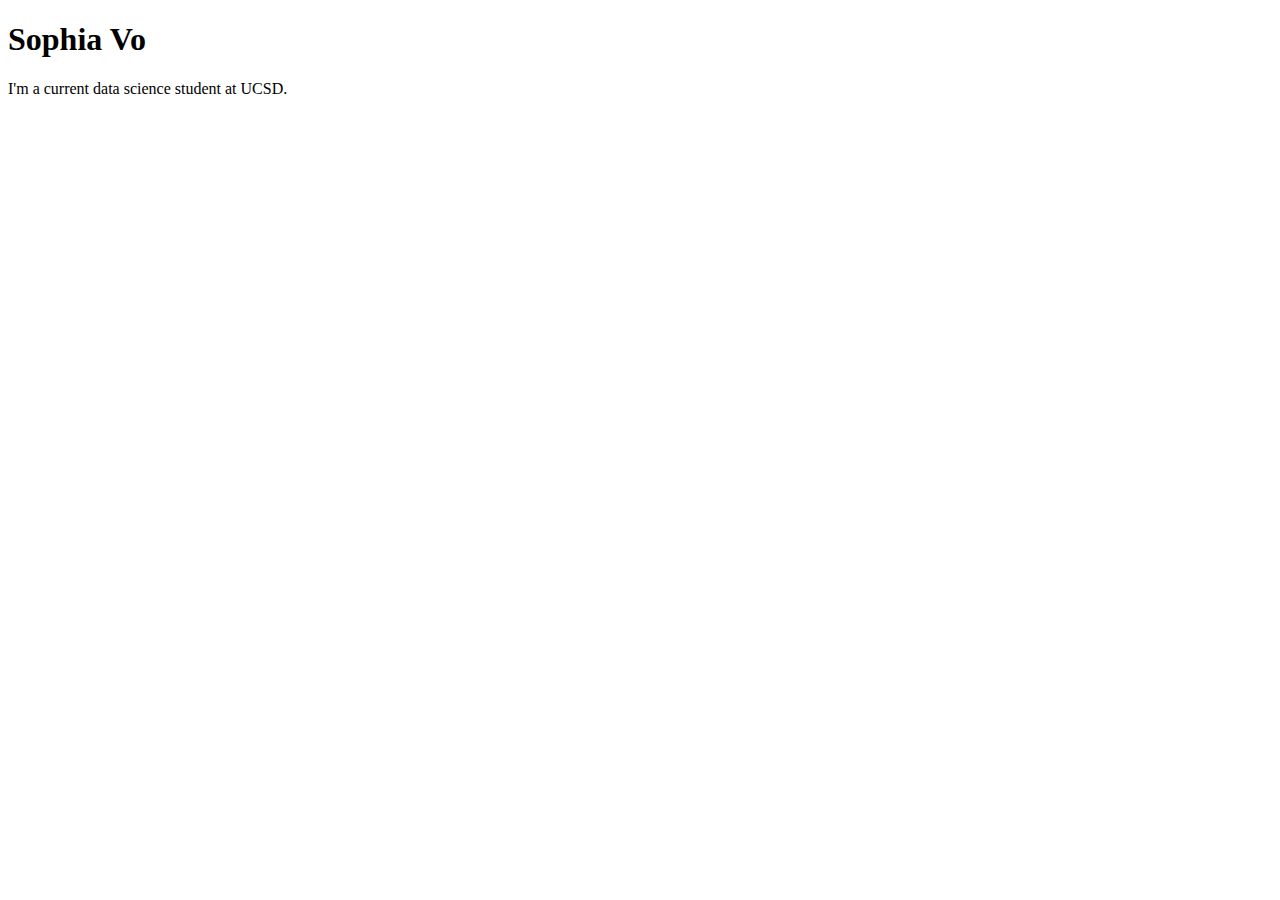
==== index.html @ 2fa9ff9c "Create portfolio website." ====
<!DOCTYPE html>
<html lang="en">
<head>
    <meta charset="UTF-8">
    <meta name="viewport" content="width=device-width, initial-scale=1.0">
    <title>Sophia Vo: Personal site and portfolio</title>
</head>
<body>
    <h1>Sophia Vo</h1>
    <p>I'm a current data science student at UCSD.</p>
</body>
</html>
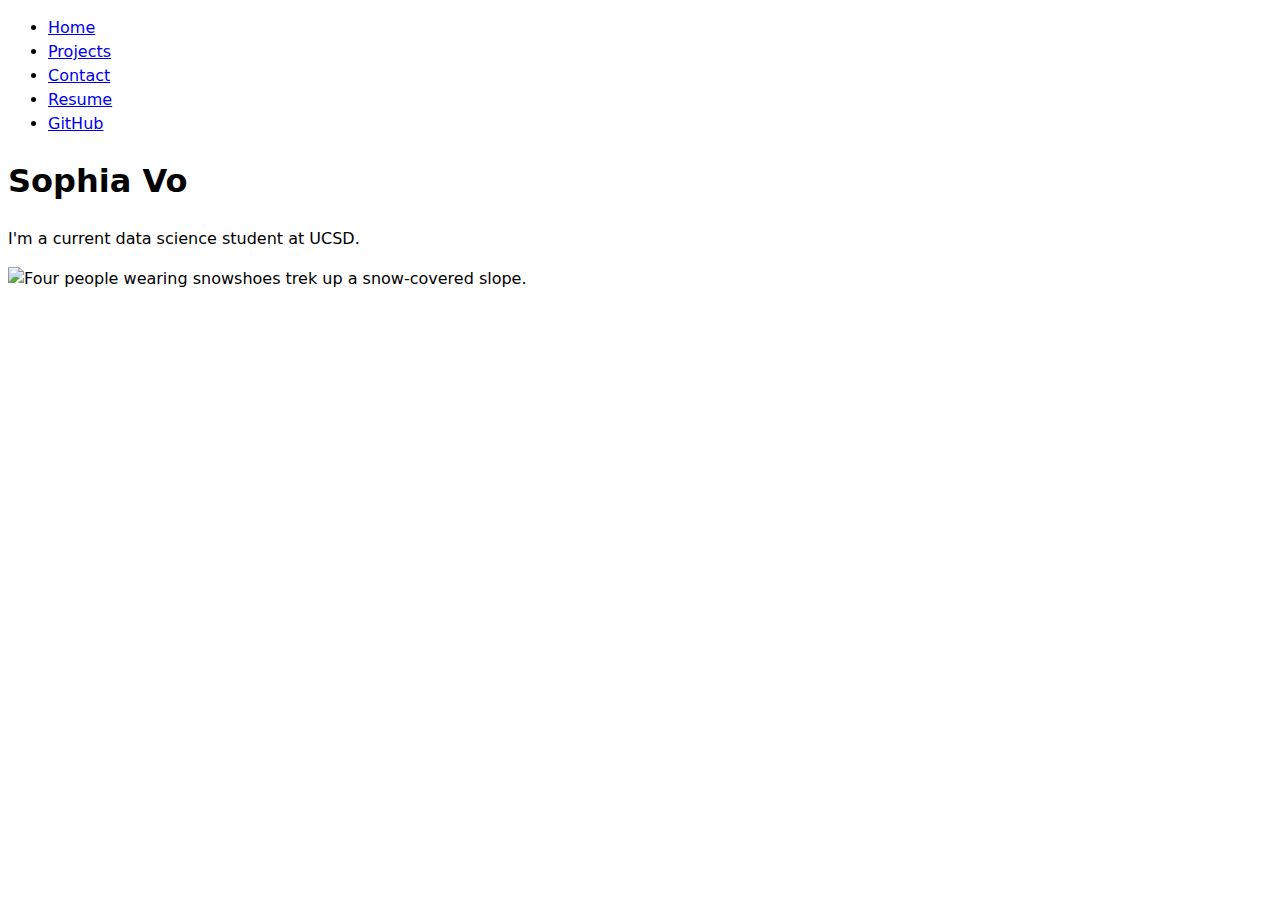
==== commit f703df5b: "Added files." ====
--- a/index.html
+++ b/index.html
@@ -4,9 +4,20 @@
     <meta charset="UTF-8">
     <meta name="viewport" content="width=device-width, initial-scale=1.0">
     <title>Sophia Vo: Personal site and portfolio</title>
+    <link rel="stylesheet" href="style.css">
 </head>
 <body>
+    <nav>
+        <ul>
+            <li><a href="index.html">Home</a></li>      
+            <li><a href="projects/index.html">Projects</a></li> 
+            <li><a href="contact/index.html">Contact</a></li>  
+            <li><a href="resume/index.html">Resume</a></li>
+            <li><a href="https://github.com/sophia-vo" target="_blank">GitHub</a></li>
+        </ul>
+    </nav>
     <h1>Sophia Vo</h1>
     <p>I'm a current data science student at UCSD.</p>
+    <img src="images/lake-alpine.jpg" alt="Four people wearing snowshoes trek up a snow-covered slope.">
 </body>
 </html>--- a/style.css
+++ b/style.css
@@ -0,0 +1,6 @@
+body {
+    /* Set line height to 1.5 times the font size
+         and use the OS’s UI font as the website font
+       */
+    font: 100%/1.5 system-ui;
+  }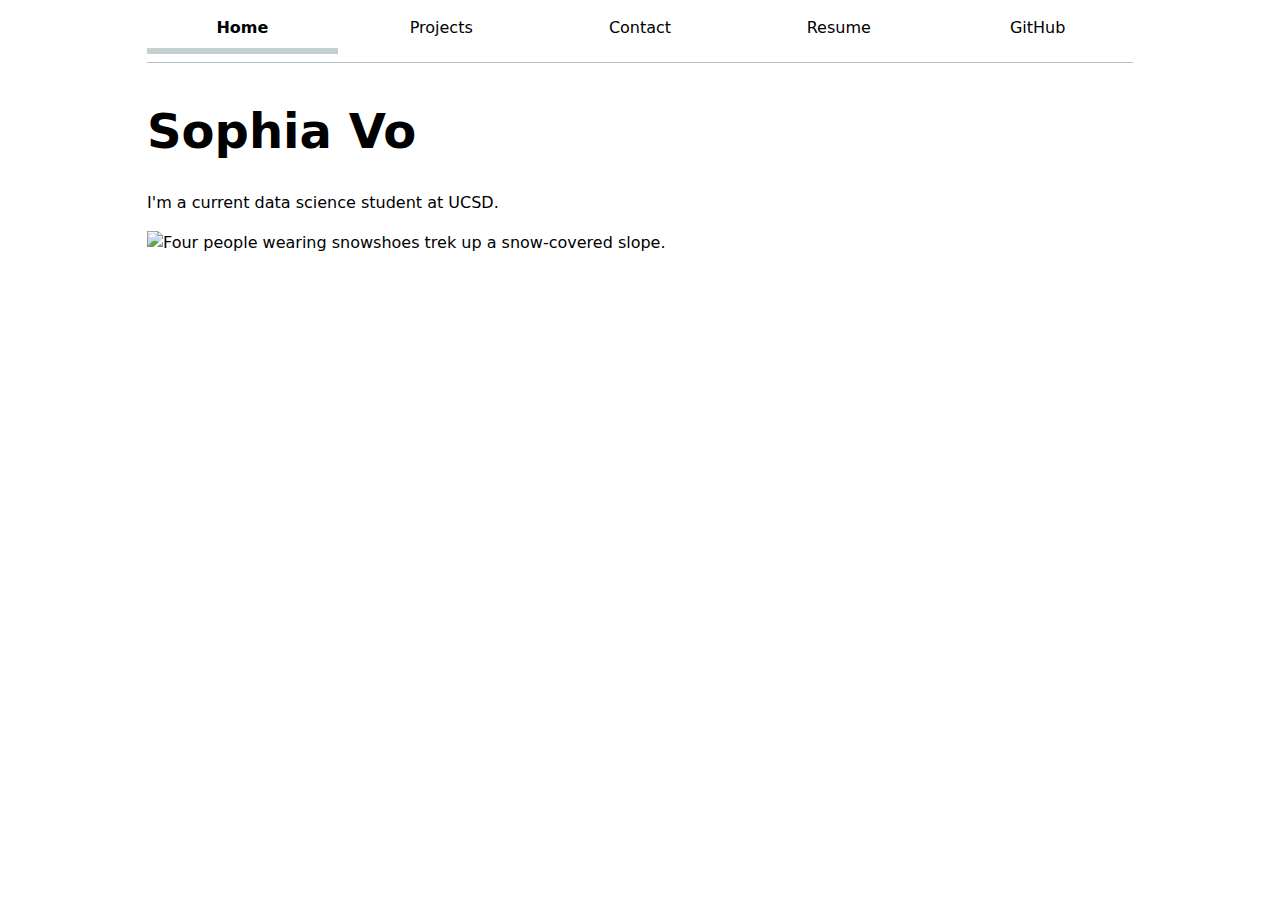
==== commit dfa602fb: "Lab 2" ====
--- a/index.html
+++ b/index.html
@@ -9,7 +9,7 @@
 <body>
     <nav>
         <ul>
-            <li><a href="index.html">Home</a></li>      
+            <li><a href="index.html" class="current">Home</a></li>      
             <li><a href="projects/index.html">Projects</a></li> 
             <li><a href="contact/index.html">Contact</a></li>  
             <li><a href="resume/index.html">Resume</a></li>
@@ -18,6 +18,6 @@
     </nav>
     <h1>Sophia Vo</h1>
     <p>I'm a current data science student at UCSD.</p>
-    <img src="images/lake-alpine.jpg" alt="Four people wearing snowshoes trek up a snow-covered slope.">
+    <img src="images/lake_alpine.png" alt="Four people wearing snowshoes trek up a snow-covered slope.">
 </body>
 </html>--- a/style.css
+++ b/style.css
@@ -3,4 +3,191 @@
          and use the OS’s UI font as the website font
        */
     font: 100%/1.5 system-ui;
-  }+    max-width: 100ch;
+    margin-inline: max(1em, (100% - 100ch) / 2);
+    padding-inline: 1em;
+  }
+  
+nav ul, nav li {
+    display: contents;
+  }
+  
+  
+  nav {
+    display: flex; 
+    gap: 0.5em; 
+    margin-bottom: 1.5em; 
+    border-bottom: 1px solid oklch(80% 3% 200); 
+    padding-bottom: 0.5em;
+  }
+  
+  nav a {
+    flex: 1; 
+    text-decoration: none; 
+    color: inherit; 
+    text-align: center; 
+    padding: 0.5em; 
+    border-bottom: 0.4em solid transparent; 
+  }
+  
+  nav a.current {
+    border-bottom-color: oklch(85% 3% 200); 
+    font-weight: bold; 
+  }
+  
+  :root { 
+    --color-accent: oklch(65% 50% 0); 
+  }
+  
+  html, body { 
+    accent-color: var(--color-accent); 
+}
+
+nav a:hover {
+  border-bottom-color: var(--color-accent); 
+  background-color: oklch(from var(--color-accent) 95% 5% h / 0.8); 
+}
+
+img {
+  max-width: 100%; 
+  height: auto;   
+  display: block; 
+  margin-inline: auto; 
+}
+
+form input,
+form textarea,
+form button {
+  font: inherit; 
+}
+
+form {
+  display: grid;
+  grid-template-columns: auto 1fr; 
+  gap: 1em 0.8em; 
+  align-items: center; 
+}
+
+form label {
+  text-align: right; 
+}
+
+form input,
+form textarea {
+  width: 100%; 
+  box-sizing: border-box; 
+  padding: 0.4em; 
+  border: 1px solid #ccc; 
+}
+
+form textarea {
+    min-height: 8em; 
+    resize: vertical;
+}
+
+form button {
+  grid-column: 1 / -1; 
+  width: 100%;
+  box-sizing: border-box;
+
+  padding: 0.6em 1.2em;
+  border: none;
+  background-color: var(--color-accent);
+  color: white;
+  border-radius: 4px;
+  cursor: pointer;
+  font: inherit; 
+}
+
+form button:hover {
+    opacity: 0.9;
+}
+
+
+.projects {
+  display: grid;
+  grid-template-columns: repeat(auto-fill, minmax(15em, 1fr));
+  gap: 1.5em; 
+}
+
+.projects article {
+   border: 1px solid #eee;
+   padding: 1em;
+   border-radius: 5px;
+   box-shadow: 2px 2px 5px rgba(0,0,0,0.05);
+   display: flex; 
+   flex-direction: column; 
+   gap: 0.5em; 
+}
+
+.projects article h2 {
+  margin: 0; 
+  font-size: 1.2em; 
+  min-height: 2.4em; 
+  line-height: 1.2; 
+}
+
+.projects article img {
+  width: 100%; 
+  aspect-ratio: 16 / 9; 
+  object-fit: cover; 
+  background-color: #f0f0f0; 
+  border-radius: 3px; 
+}
+
+.projects article p {
+  flex-grow: 1; 
+  margin: 0; 
+  font-size: 0.9em; 
+}
+
+
+h1 {
+  font-size: 3rem; 
+  margin-bottom: 0.5em; 
+
+h1, h2, h3, h4, h5, h6 {
+  line-height: 1.1; 
+  text-wrap: balance; 
+  margin-top: 1.5em; 
+}
+
+
+
+#resume-page section { 
+    margin-block: 2.5em; 
+}
+
+#resume-page h2 { 
+    border-bottom: 2px solid var(--color-accent);
+    padding-bottom: 0.3em;
+    margin-bottom: 1em;
+    font-size: 1.8rem;
+}
+
+#resume-page h3 { 
+    margin-bottom: 0.2em;
+    font-size: 1.2rem;
+}
+
+#resume-page article { 
+    margin-bottom: 1.5em;
+    padding-left: 1em;
+    border-left: 3px solid #eee;
+}
+
+#skills ul { 
+    list-style: none;
+    padding: 0;
+    columns: 2; 
+    gap: 1em;
+}
+
+#skills li {
+    margin-bottom: 0.5em;
+    break-inside: avoid-column; 
+}
+
+#certifications p {
+    line-height: 1.6;
+}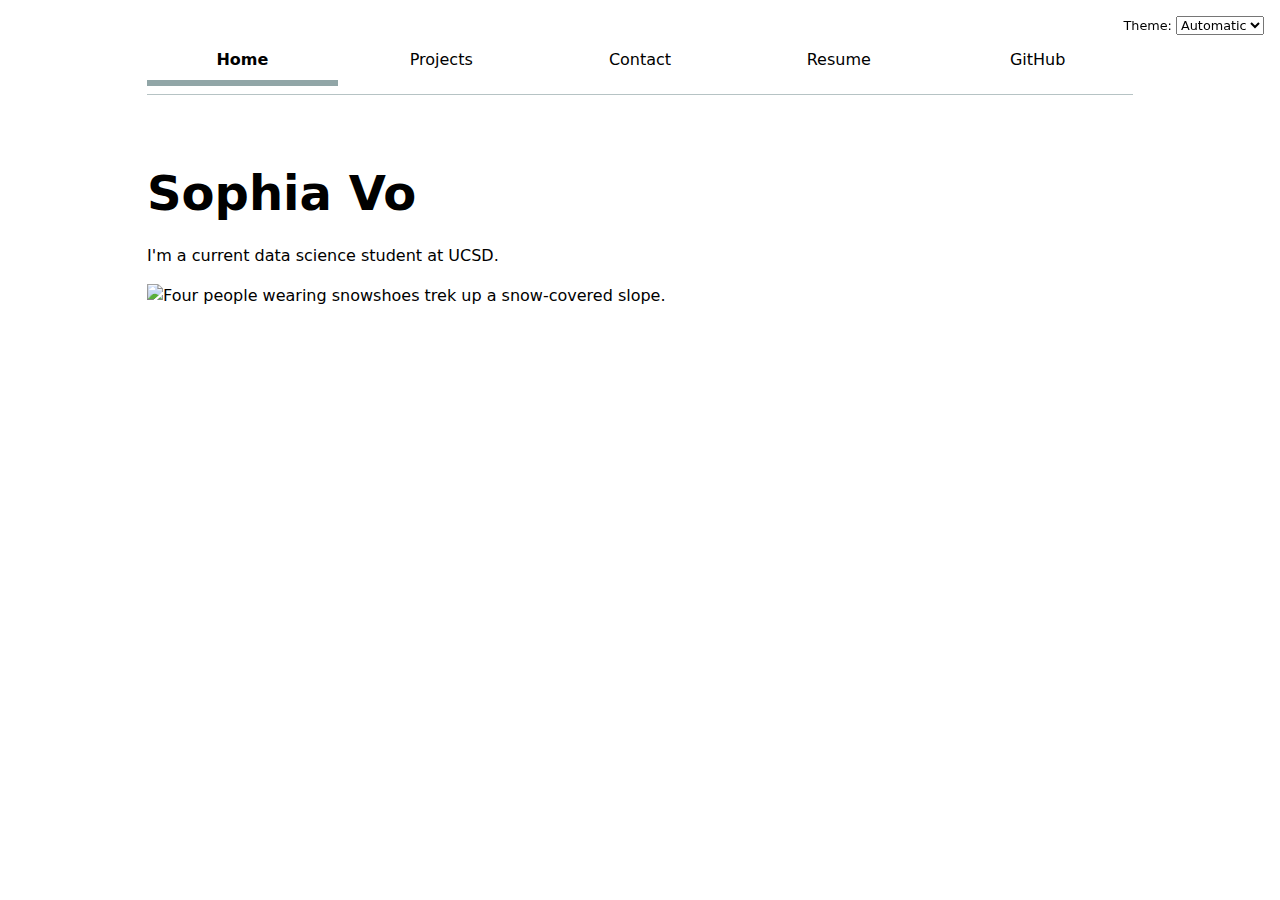
==== commit c1977cbe: "Lab 3" ====
--- a/index.html
+++ b/index.html
@@ -5,9 +5,10 @@
     <meta name="viewport" content="width=device-width, initial-scale=1.0">
     <title>Sophia Vo: Personal site and portfolio</title>
     <link rel="stylesheet" href="style.css">
+    <script type="module" src="global.js"></script>
 </head>
 <body>
-    <nav>
+    <!-- <nav>
         <ul>
             <li><a href="index.html" class="current">Home</a></li>      
             <li><a href="projects/index.html">Projects</a></li> 
@@ -15,7 +16,7 @@
             <li><a href="resume/index.html">Resume</a></li>
             <li><a href="https://github.com/sophia-vo" target="_blank">GitHub</a></li>
         </ul>
-    </nav>
+    </nav> -->
     <h1>Sophia Vo</h1>
     <p>I'm a current data science student at UCSD.</p>
     <img src="images/lake_alpine.png" alt="Four people wearing snowshoes trek up a snow-covered slope.">
--- a/style.css
+++ b/style.css
@@ -1,3 +1,7 @@
+html {
+  color-scheme: light dark;
+}
+
 body {
     /* Set line height to 1.5 times the font size
          and use the OS’s UI font as the website font
@@ -14,11 +18,15 @@
   
   
   nav {
-    display: flex; 
-    gap: 0.5em; 
-    margin-bottom: 1.5em; 
-    border-bottom: 1px solid oklch(80% 3% 200); 
+    --border-color: oklch(50% 10% 200 / 40%); 
+
+    display: flex;
+    gap: 0.5em;
+    margin-bottom: 1.5em;
+
+    border-bottom: 1px solid var(--border-color);
     padding-bottom: 0.5em;
+    margin-top: 2.5rem;  
   }
   
   nav a {
@@ -31,8 +39,10 @@
   }
   
   nav a.current {
-    border-bottom-color: oklch(85% 3% 200); 
-    font-weight: bold; 
+
+    border-bottom-color: var(--border-color);
+    font-weight: bold;
+    border-bottom-color: oklch(from var(--border-color) l c h / 60%);
   }
   
   :root { 
@@ -44,8 +54,8 @@
 }
 
 nav a:hover {
-  border-bottom-color: var(--color-accent); 
-  background-color: oklch(from var(--color-accent) 95% 5% h / 0.8); 
+  border-bottom-color: var(--color-accent);
+  background-color: color-mix(in oklch, var(--color-accent), canvas 85%);
 }
 
 img {
@@ -145,6 +155,7 @@
 h1 {
   font-size: 3rem; 
   margin-bottom: 0.5em; 
+}
 
 h1, h2, h3, h4, h5, h6 {
   line-height: 1.1; 
@@ -190,4 +201,30 @@
 
 #certifications p {
     line-height: 1.6;
+}
+
+header {
+  position: relative;  
+}
+
+/* .color-scheme {
+  position: absolute;
+  top: 1rem;
+  right: 1rem;
+  font-size: 80%; 
+} */
+
+.color-scheme {
+  position: fixed;  
+  top: 1rem;         
+  right: 1rem;      
+  font-size: 80%;
+  z-index: 999;      
+}
+
+form input,
+form textarea,
+form button,
+select { 
+  font: inherit;
 }